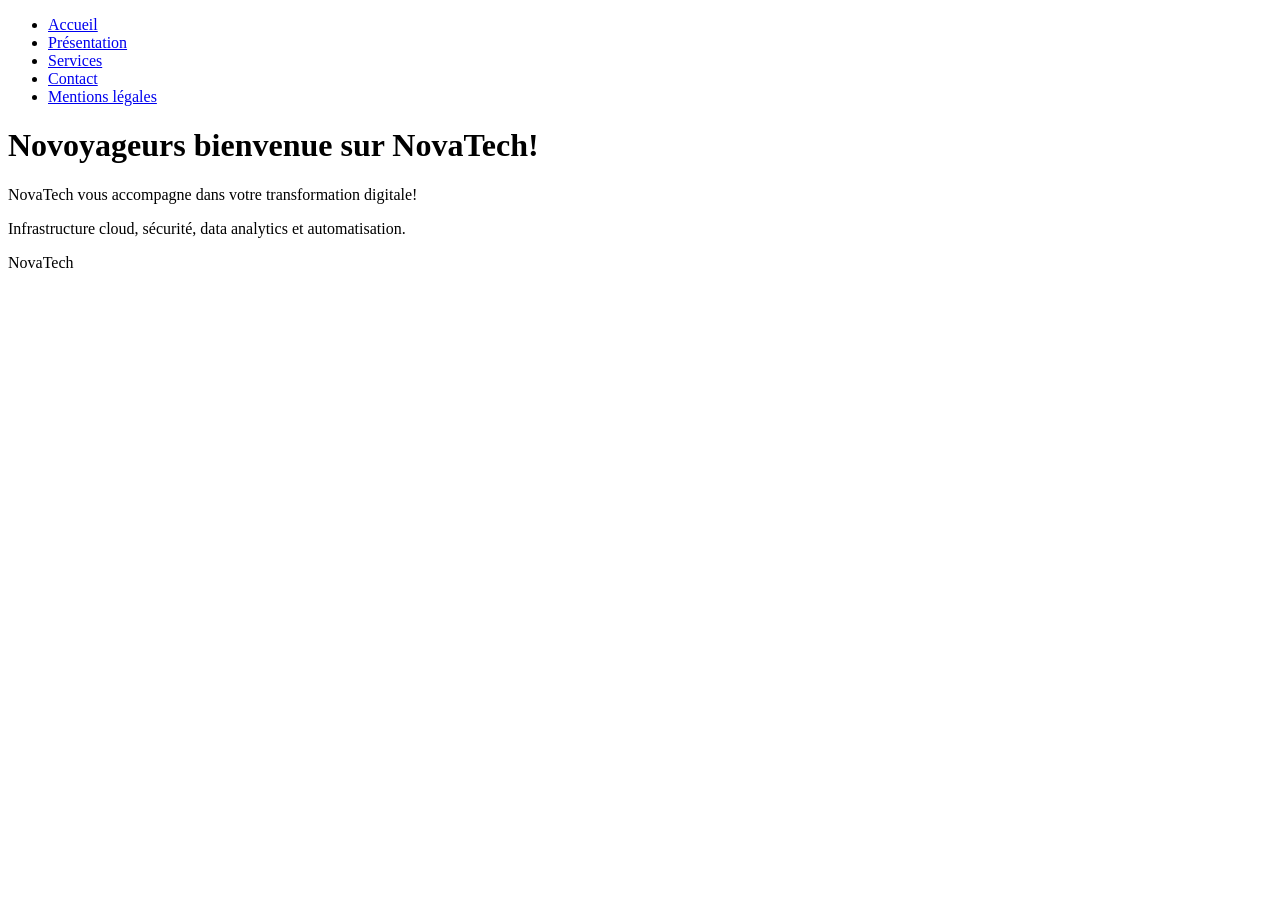
==== index.html @ c881d577 "Creation de index.html" ====
<!DOCTYPE html>
<html lang='fr'>
<head>
    <meta charset='utf-8'>
    <meta name='viewport' content='width=device-width, initial-scale=1'>
    <title>RovaTech </title>
</head>
<body>
    <nav class='menu' id="menu1">
        <ul>
            <li><a href='#'>Accueil</a></li>
            <li><a href='#'>Présentation</a></li>
            <li><a href='#'>Services</a></li>
            <li><a href='#'>Contact</a></li>
            <li><a href='#'>Mentions légales</a></li>
        </ul>
    </nav>
    <h1 class='titre' id='titre1'>Novoyageurs bienvenue sur NovaTech!</h1>
    <p class='paragraphe' id='paragraphe1'>NovaTech vous accompagne dans votre transformation digitale!</p>
    <p class='paragraphe' id='paragraphe2'>Infrastructure cloud, sécurité, data analytics et automatisation.</p>

   <footer>
        <p>NovaTech</p>
    </footer>

</body>
</html>
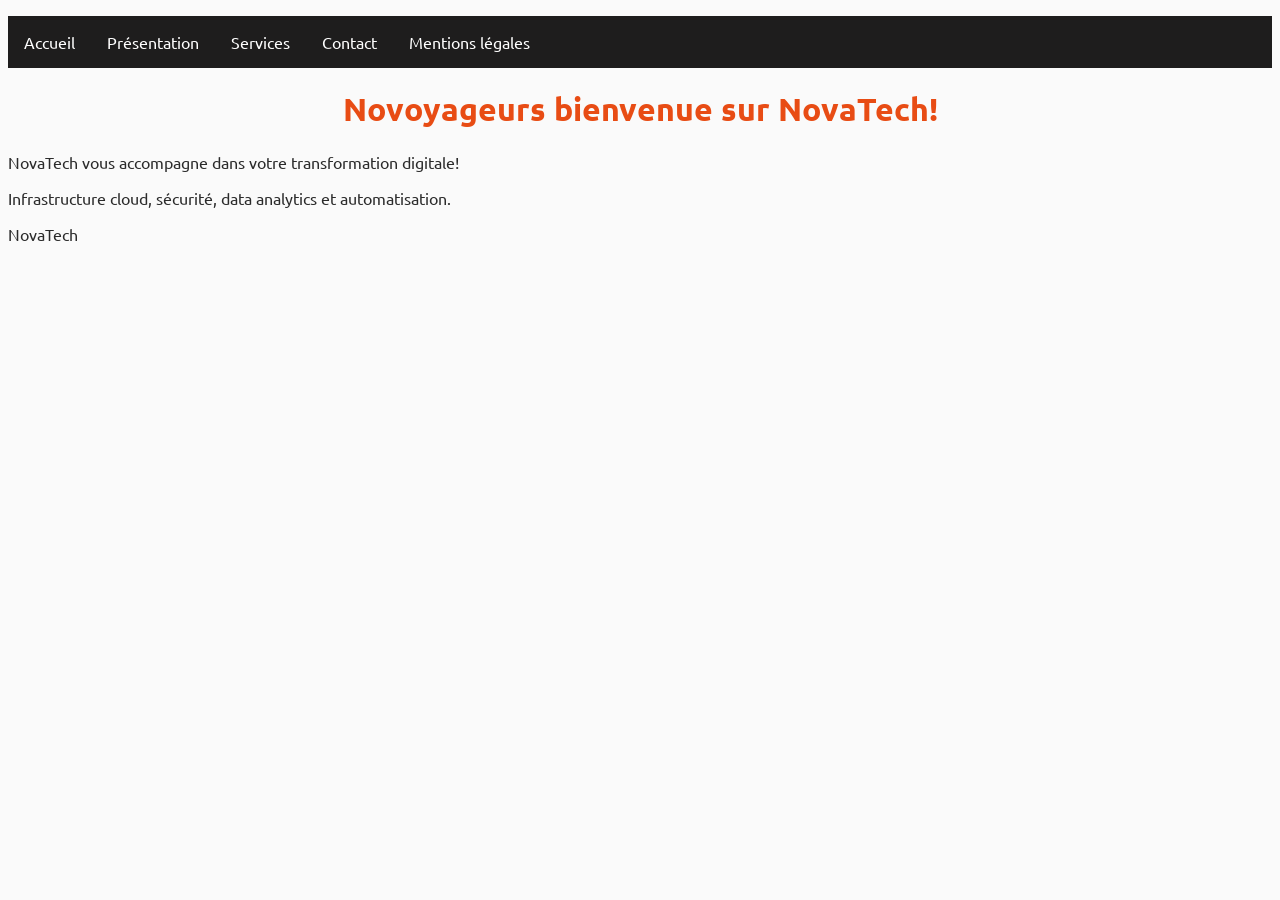
==== commit 0ab6c734: "Creation de style.css et rajoute de style au site" ====
--- a/index.html
+++ b/index.html
@@ -4,6 +4,7 @@
     <meta charset='utf-8'>
     <meta name='viewport' content='width=device-width, initial-scale=1'>
     <title>RovaTech </title>
+    <link rel='stylesheet' href='style.css'>
 </head>
 <body>
     <nav class='menu' id="menu1">
--- a/style.css
+++ b/style.css
@@ -0,0 +1,25 @@
+@import url('https://fonts.googleapis.com/css2?family=Ubuntu&display=swap');
+
+body {
+    font-family: 'Ubuntu', sans-serif;
+    background-color: #fafafa;
+    color: #2b2b2b;
+}
+
+.menu ul {
+    display: flex;
+    gap: 2rem;
+    list-style: none;
+    background-color: #1e1d1d;
+    padding: 1rem;
+}
+
+.menu a {
+    color: white;
+    text-decoration: none;
+}
+
+.titre {
+    color: #e84c14;
+    text-align: center;
+}
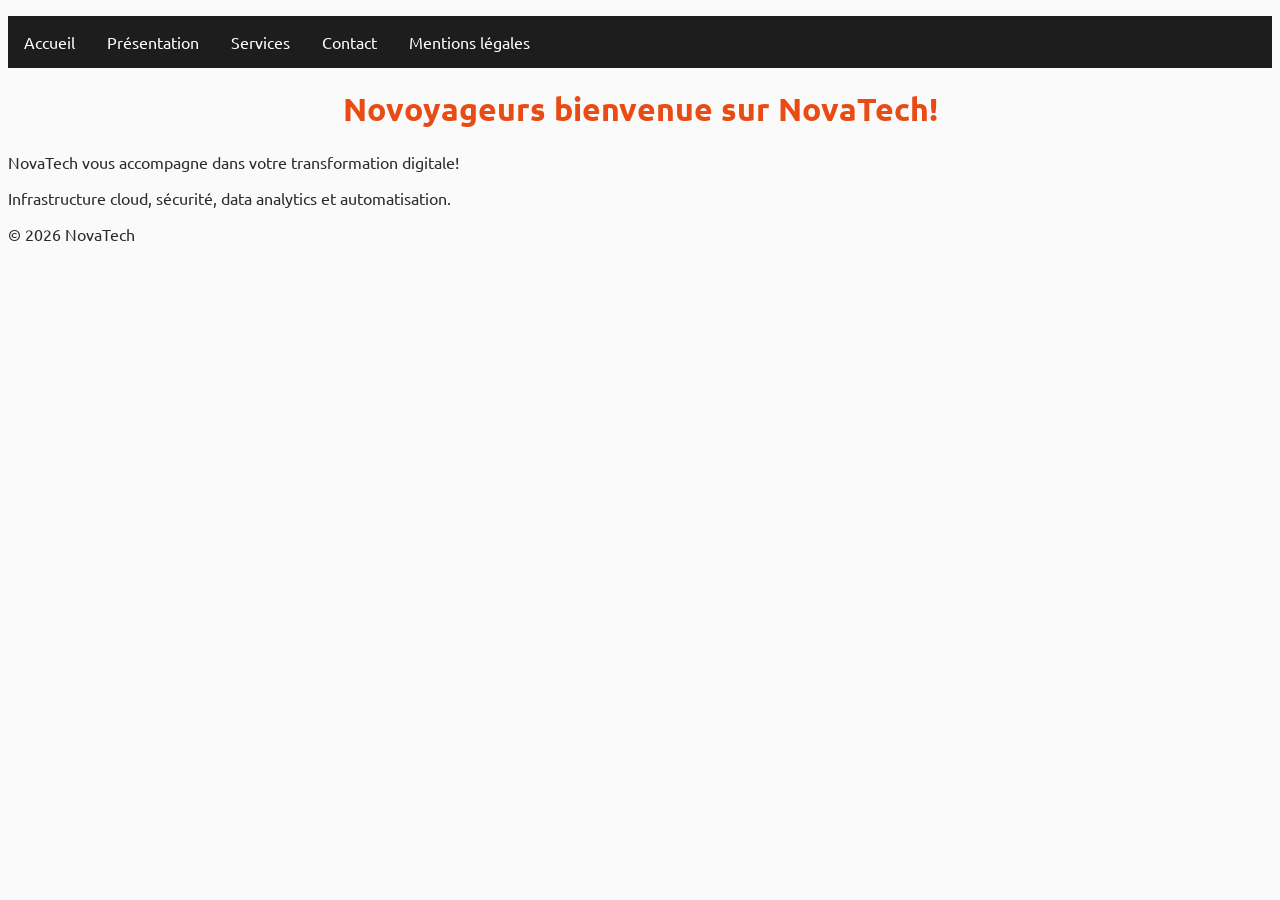
==== commit 3fc68ee2: "Ajout du copyright dans le pied de page" ====
--- a/index.html
+++ b/index.html
@@ -11,8 +11,8 @@
         <ul>
             <li><a href='#'>Accueil</a></li>
             <li><a href='#'>Présentation</a></li>
-            <li><a href='#'>Services</a></li>
-            <li><a href='#'>Contact</a></li>
+            <li><a href='services.html'>Services</a></li>
+            <li><a href='contact.html'>Contact</a></li>
             <li><a href='#'>Mentions légales</a></li>
         </ul>
     </nav>
@@ -21,7 +21,7 @@
     <p class='paragraphe' id='paragraphe2'>Infrastructure cloud, sécurité, data analytics et automatisation.</p>
 
    <footer>
-        <p>NovaTech</p>
+        <p>© 2026 NovaTech</p>
     </footer>
 
 </body>
--- a/style.css
+++ b/style.css
@@ -22,4 +22,12 @@
 .titre {
     color: #e84c14;
     text-align: center;
+}
+
+.formulaire {
+    display: flex;
+    flex-direction: column;
+    gap: 0.5rem;
+    max-width: 400px;
+    margin: auto;
 }
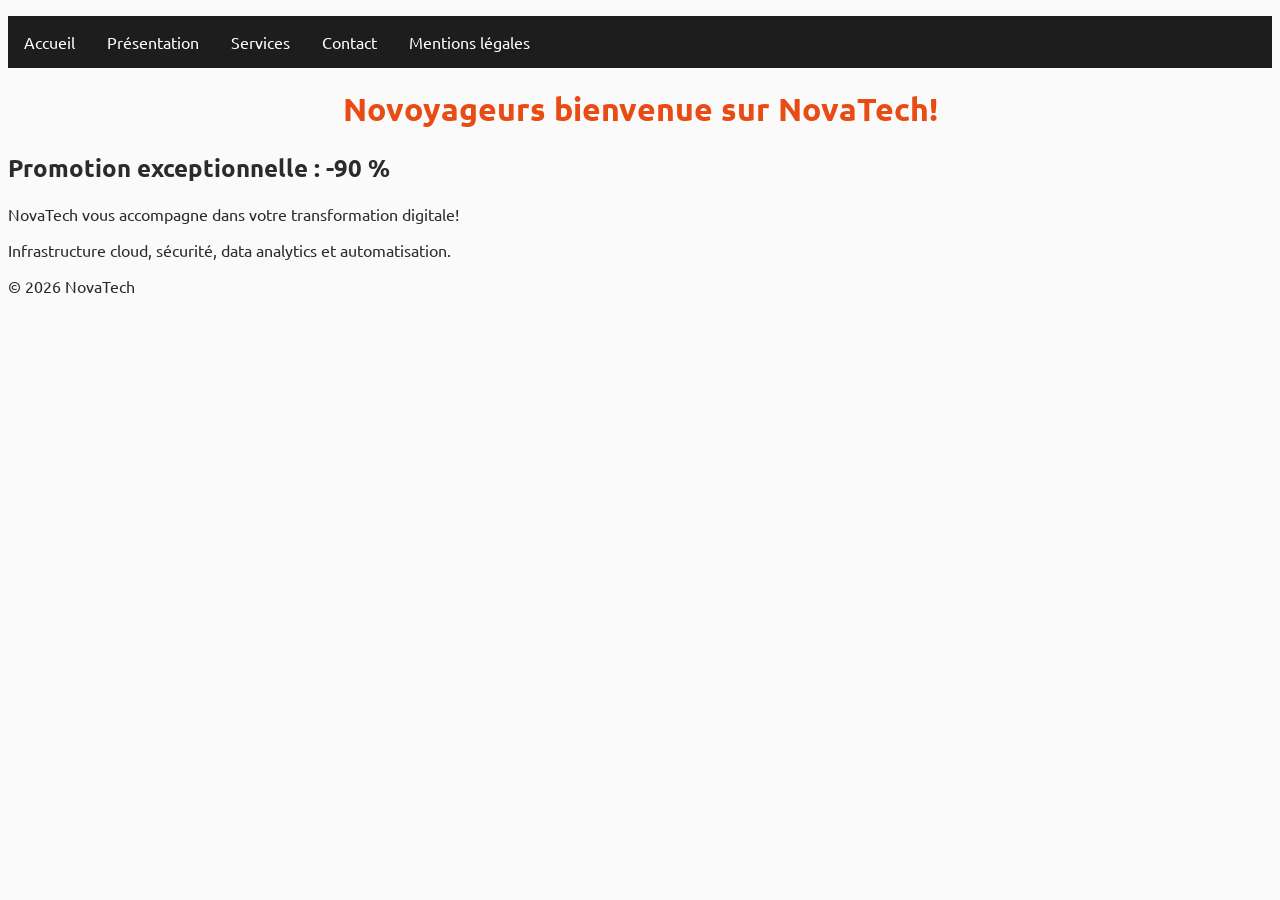
==== commit d785676c: "Ajout promotion" ====
--- a/index.html
+++ b/index.html
@@ -17,6 +17,7 @@
         </ul>
     </nav>
     <h1 class='titre' id='titre1'>Novoyageurs bienvenue sur NovaTech!</h1>
+    <h2>Promotion exceptionnelle : -90 %</h2>
     <p class='paragraphe' id='paragraphe1'>NovaTech vous accompagne dans votre transformation digitale!</p>
     <p class='paragraphe' id='paragraphe2'>Infrastructure cloud, sécurité, data analytics et automatisation.</p>
 
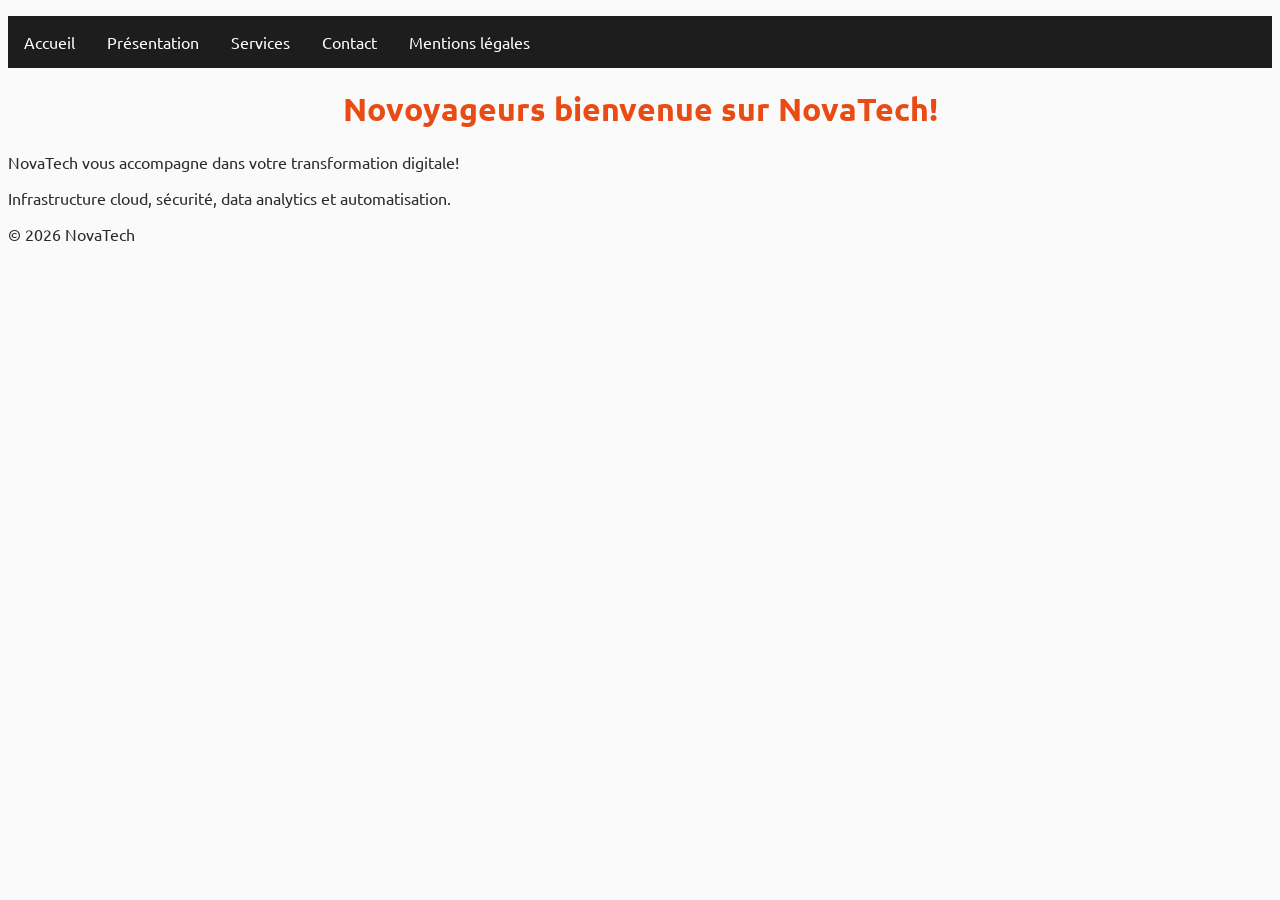
==== commit b47c0af3: "Revert "Ajout promotion" This reverts commit d785676c3cdd37ffe716362f7c5e3d8167754507." ====
--- a/index.html
+++ b/index.html
@@ -17,7 +17,6 @@
         </ul>
     </nav>
     <h1 class='titre' id='titre1'>Novoyageurs bienvenue sur NovaTech!</h1>
-    <h2>Promotion exceptionnelle : -90 %</h2>
     <p class='paragraphe' id='paragraphe1'>NovaTech vous accompagne dans votre transformation digitale!</p>
     <p class='paragraphe' id='paragraphe2'>Infrastructure cloud, sécurité, data analytics et automatisation.</p>
 
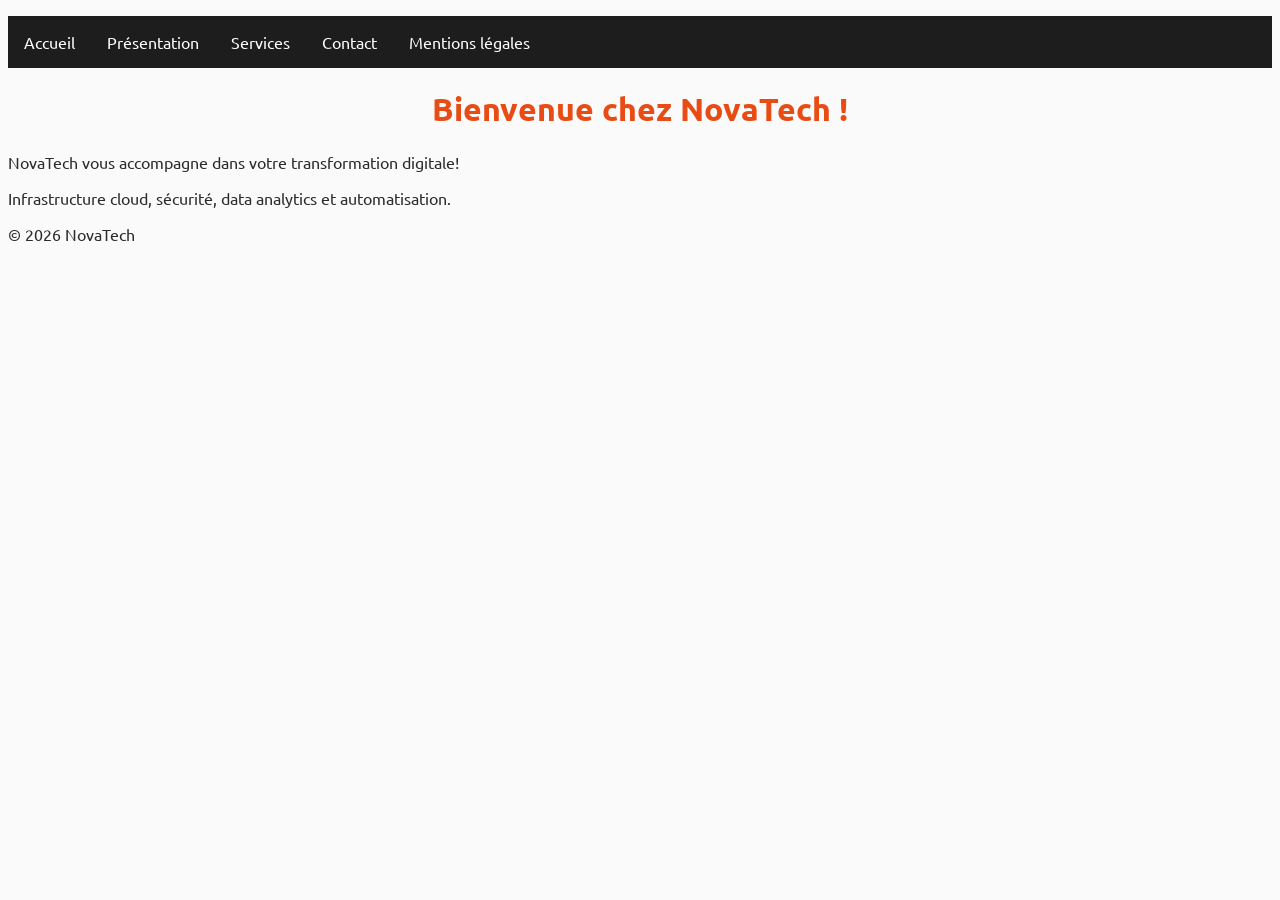
==== commit b161ef67: "Correction du titre principal de la page d'accueil" ====
--- a/index.html
+++ b/index.html
@@ -16,7 +16,7 @@
             <li><a href='#'>Mentions légales</a></li>
         </ul>
     </nav>
-    <h1 class='titre' id='titre1'>Novoyageurs bienvenue sur NovaTech!</h1>
+    <h1 class='titre' id='titre1'>Bienvenue chez NovaTech !</h1>
     <p class='paragraphe' id='paragraphe1'>NovaTech vous accompagne dans votre transformation digitale!</p>
     <p class='paragraphe' id='paragraphe2'>Infrastructure cloud, sécurité, data analytics et automatisation.</p>
 
